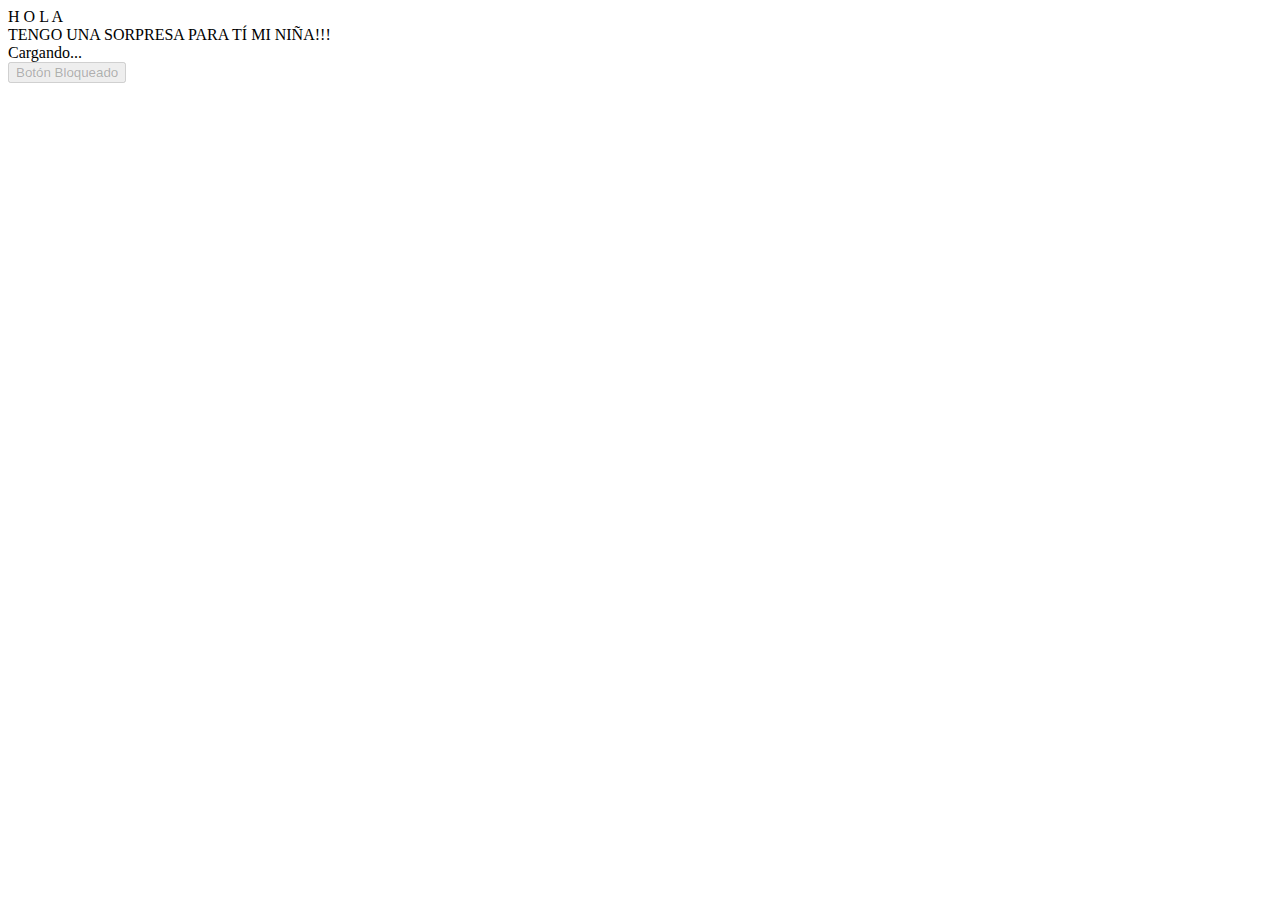
==== index.html @ 7aea21b0 "Add files via upload" ====
<!DOCTYPE html>
<html lang="es">
<head>
    <meta charset="UTF-8">
    <meta http-equiv="X-UA-Compatible" content="IE=edge">
    <meta name="viewport" content="width=device-width, initial-scale=1.0">
    <link rel="stylesheet" href="DATOS/css/style.css">
    <link rel="icon" href="DATOS/img/flowers.png" type="image/x-icon">
    <title>FLORES</title>
</head>
<body>
    <div class="greetings">

        <span>H</span>
        <span>O</span>
	<span>L</span>
        <span>A</span>
        <span></span>
    </div>
    <div class="greetings">
        <span></span>
        <span></span>
        <span></span>
        <span></span>
        <span></span>
        <span></span>
    </div>
    <div class="description">
        <span>TENGO UNA SORPRESA PARA TÍ MI NIÑA!!!</span>
    </div>
    
    <div id="temporizador">Cargando...</div>
    <button id="boton" disabled>Botón Bloqueado</button>

    <script>
        // Fecha objetivo: 7 de noviembre de 2024
        const fechaObjetivo = new Date('2024-11-07T00:00:00').getTime(); // Cambia a la fecha y hora deseada

        // Elementos del DOM
        const temporizadorElement = document.getElementById('temporizador');
        const boton = document.getElementById('boton');

        // Cambia aquí el enlace al que deseas redirigir
        const enlaceDestino = "DATOS/FLORES.html"; // Cambia esta URL a la deseada

        const intervalo = setInterval(() => {
            const ahora = new Date().getTime();
            const tiempoRestante = fechaObjetivo - ahora;

            // Cálculo de días, horas, minutos y segundos
            const dias = Math.floor(tiempoRestante / (1000 * 60 * 60 * 24));
            const horas = Math.floor((tiempoRestante % (1000 * 60 * 60 * 24)) / (1000 * 60 * 60));
            const minutos = Math.floor((tiempoRestante % (1000 * 60 * 60)) / (1000 * 60));
            const segundos = Math.floor((tiempoRestante % (1000 * 60)) / 1000);

            // Muestra el temporizador
            temporizadorElement.innerHTML = `${dias}d ${horas}h ${minutos}m ${segundos}s`;

            // Si el tiempo se ha agotado, detén el temporizador y habilita el botón
            if (tiempoRestante < 0) {
                clearInterval(intervalo);
                temporizadorElement.innerHTML = "¡Tiempo terminado!";
                boton.disabled = false;
                boton.style.cursor = 'pointer';
                boton.style.opacity = 1; // Cambiar la opacidad al habilitar

                // Añadir el evento de clic al botón
                boton.addEventListener('click', () => {
                    window.location.href = enlaceDestino; // Redirige a la URL deseada
                });
            }
        }, 1000);
    </script>
</body>
</html>
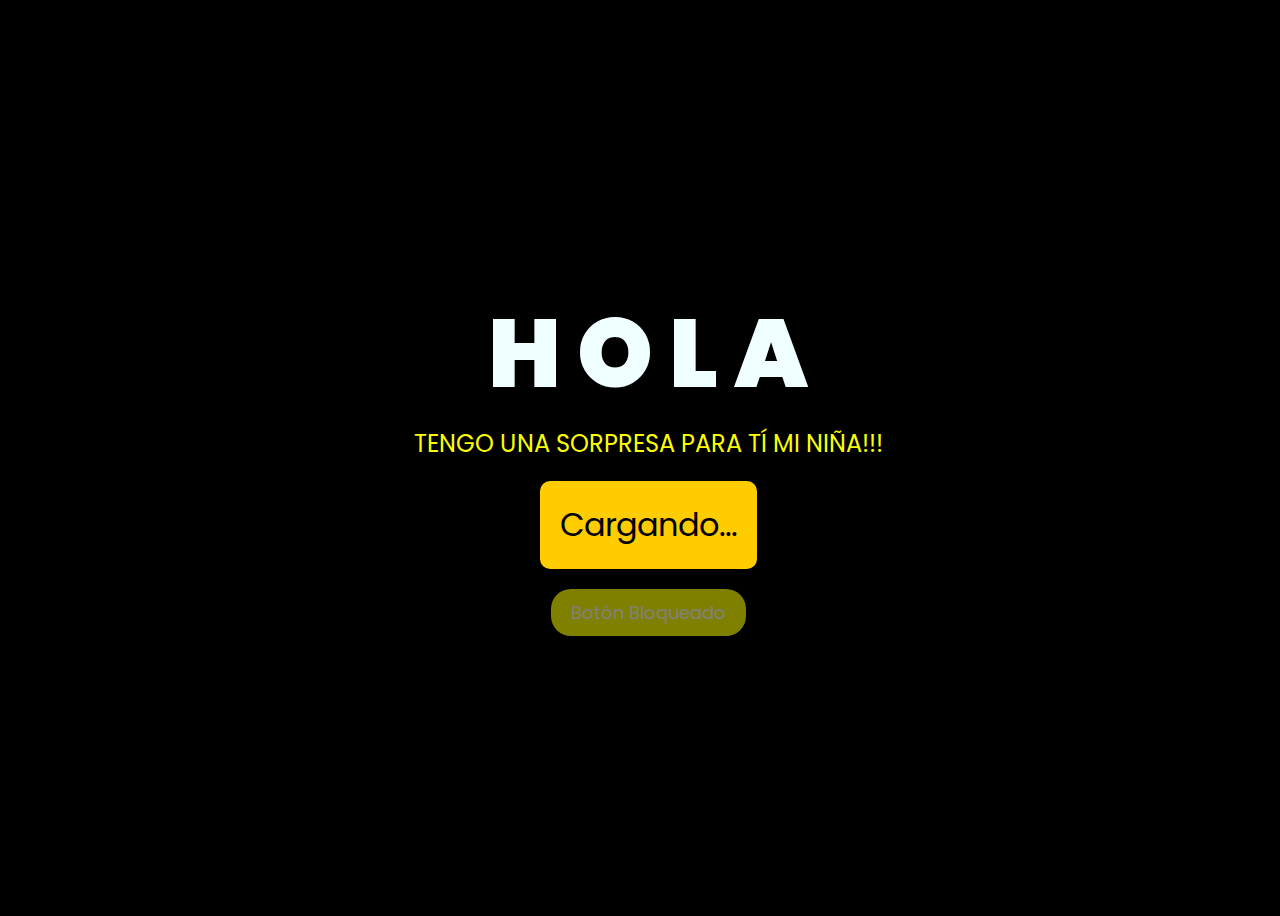
==== commit a4fe3cb0: "Update index.html" ====
--- a/index.html
+++ b/index.html
@@ -6,7 +6,7 @@
     <meta name="viewport" content="width=device-width, initial-scale=1.0">
     <link rel="stylesheet" href="DATOS/css/style.css">
     <link rel="icon" href="DATOS/img/flowers.png" type="image/x-icon">
-    <title>FLORES</title>
+    <title>Para Mi Niña HERMOSA</title>
 </head>
 <body>
     <div class="greetings">
@@ -72,4 +72,4 @@
         }, 1000);
     </script>
 </body>
-</html>+</html>
--- a/DATOS/css/style.css
+++ b/DATOS/css/style.css
@@ -0,0 +1,128 @@
+@import url('https://fonts.googleapis.com/css2?family=Poppins:ital,wght@0,500;1,900&display=swap');
+*{
+    font-family: 'Poppins',cursive;
+}
+body{
+    color: azure;
+    width: 100%;
+    height: 100vh;
+    display: flex;
+    flex-direction: column;
+    align-items: center;
+    justify-content: center;
+    background-color: black;
+}
+#temporizador {
+    font-size: 2em;
+    color: #000;
+    background-color: #ffcc00; /* Amarillo fuerte */
+    padding: 20px;
+    border-radius: 10px;
+    box-shadow: 0 0 10px rgba(0, 0, 0, 0.2);
+}
+#boton {
+    margin-top: 20px;
+    padding: 10px 20px;
+    font-size: 1em;
+    color: #fff;
+    background-color: #007bff; /* Color del botón */
+    border: none;
+    border-radius: 5px;
+    cursor: not-allowed; /* Inicialmente deshabilitado */
+    opacity: 0.5;
+    background-color: yellow; /* Fondo amarillo */
+    border: none; /* Sin bordes */
+    padding: 10px 20px; /* Ajusta el relleno según tu preferencia */
+    font-size: 18px; /* Tamaño de fuente */
+    cursor: pointer;
+    position: relative; /* Necesario para el resplandor */
+    border-radius: 20px; /* Esquinas redondeadas */
+    transition: background-color 0.3s ease-in-out; /* Transición suave para el color de fondo */
+  
+}
+.greetings{
+    font-size: 6rem;
+    font-weight: 900;
+}
+.greetings > span{
+    animation: glow 2.5s ease-in-out infinite;
+}
+@keyframes glow{
+    0%, 100%{
+        color: #fff;
+        text-shadow: 0 0 12px #fbff00, 0 0 50px #fbff00, 0 0 100px #fbff00;
+    }
+    10%, 90%{
+        color: #696565;
+        text-shadow: none;
+    }
+}
+.greetings > span:nth-child(2){
+    animation-delay: .2s ;
+}
+.greetings > span:nth-child(3){
+    animation-delay: .4s ;
+}
+.greetings > span:nth-child(4){
+    animation-delay: .6s;
+}
+.greetings > span:nth-child(5){
+    animation-delay: .8s;
+}
+
+.description{
+    font-size: 1.5rem;
+    margin-bottom: 20px;
+}
+
+.button a{
+    text-decoration: none;
+    font-size: 1rem;
+    color: #111;
+}
+
+@media screen and (max-width:574px){
+    .greetings{
+        display: block;
+        font-size: 3rem;
+        font-weight: 500;
+        text-align: center;
+    }
+    .description{
+        font-size: 1rem;
+    }
+    
+    .button a{
+        font-size: .5rem;
+    }
+}
+
+.description{
+    color: #fbff00;
+}
+
+/* Estilo para el botón */
+.button button {
+    background-color: yellow; /* Fondo amarillo */
+    border: none; /* Sin bordes */
+    padding: 10px 20px; /* Ajusta el relleno según tu preferencia */
+    font-size: 18px; /* Tamaño de fuente */
+    cursor: pointer;
+    position: relative; /* Necesario para el resplandor */
+    border-radius: 20px; /* Esquinas redondeadas */
+    transition: background-color 0.3s ease-in-out; /* Transición suave para el color de fondo */
+  }
+  
+  /* Estilo para el enlace dentro del botón */
+  .button button a {
+    text-decoration: none; /* Elimina el subrayado del enlace */
+    color: inherit; /* Hereda el color del texto del botón */
+  }
+  
+  /* Efecto de resplandor al pasar el cursor sobre el botón */
+  .button button:hover {
+    background-color: orange; /* Cambia el color de fondo al pasar el mouse a naranja */
+    box-shadow: 0 0 10px yellow, 0 0 20px yellow, 0 0 30px yellow; /* Efecto de resplandor amarillo */
+  }
+  
+  
